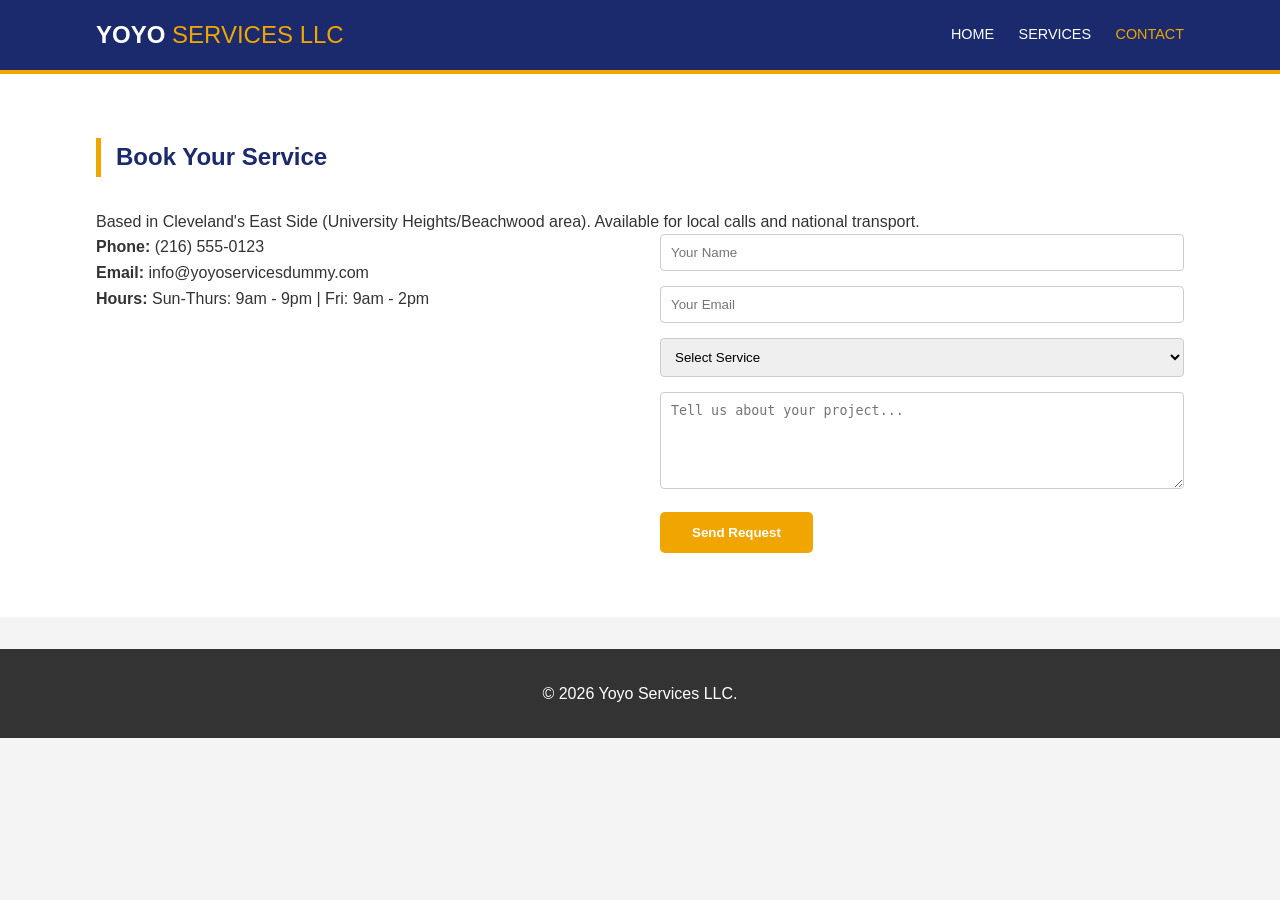
==== contact.html @ 8c4ea5ae "Added HTML pages + css file" ====
<!DOCTYPE html>
<html lang="en">
<head>
    <meta charset="UTF-8">
    <meta name="viewport" content="width=device-width, initial-scale=1.0">
    <title>Contact Us | Yoyo Services LLC</title>
    <link rel="stylesheet" href="style.css">
</head>
<body>
    <nav>
        <div class="container">
            <h1 class="logo">YOYO <span>SERVICES LLC</span></h1>
            <ul class="nav-links">
                <li><a href="index.html">Home</a></li>
                <li><a href="services.html">Services</a></li>
                <li><a href="contact.html" class="active">Contact</a></li>
            </ul>
        </div>
    </nav>

    <section class="content-section">
        <div class="container">
            <h2>Book Your Service</h2>
            <p>Based in Cleveland's East Side (University Heights/Beachwood area). Available for local calls and national transport.</p>
            
            <div class="contact-grid">
                <div class="contact-info">
                    <p><strong><i class="fas fa-phone"></i> Phone:</strong> (216) 555-0123</p>
                    <p><strong><i class="fas fa-envelope"></i> Email:</strong> info@yoyoservicesdummy.com</p>
                    <p><strong><i class="fas fa-clock"></i> Hours:</strong> Sun-Thurs: 9am - 9pm | Fri: 9am - 2pm</p>
                </div>
                <form class="contact-form">
                    <input type="text" placeholder="Your Name" required>
                    <input type="email" placeholder="Your Email" required>
                    <select>
                        <option>Select Service</option>
                        <option>Moving (Local)</option>
                        <option>Moving (Long Distance)</option>
                        <option>Handyman/Repair</option>
                        <option>Sukkah Service</option>
                    </select>
                    <textarea placeholder="Tell us about your project..." rows="5"></textarea>
                    <button type="submit" class="btn">Send Request</button>
                </form>
            </div>
        </div>
    </section>

    <footer>
        <p>&copy; 2026 Yoyo Services LLC.</p>
    </footer>
</body>
</html>
---- style.css ----
/* General Reset */
* {
    margin: 0;
    padding: 0;
    box-sizing: border-box;
}

body {
    font-family: 'Segoe UI', Tahoma, Geneva, Verdana, sans-serif;
    line-height: 1.6;
    color: #333;
    background-color: #f4f4f4;
}

.container {
    width: 85%;
    max-width: 1100px;
    margin: auto;
    overflow: hidden;
}

/* Navigation */
nav {
    background: #1a2a6c; /* Deep Navy */
    color: #fff;
    padding: 1rem 0;
    border-bottom: 4px solid #f0a500; /* Safety Orange */
}

nav .logo {
    float: left;
    font-size: 1.5rem;
}

nav .logo span {
    color: #f0a500;
    font-weight: 300;
}

nav .nav-links {
    float: right;
    list-style: none;
    margin-top: 5px;
}

nav .nav-links li {
    display: inline;
    margin-left: 20px;
}

nav .nav-links a {
    color: #fff;
    text-decoration: none;
    text-transform: uppercase;
    font-size: 0.9rem;
}

nav .nav-links a.active, nav .nav-links a:hover {
    color: #f0a500;
}

/* Hero Section */
.hero {
    background: linear-gradient(rgba(26, 42, 108, 0.8), rgba(26, 42, 108, 0.8)), 
                url('https://images.unsplash.com/photo-1586528116311-ad8dd3c8310d?auto=format&fit=crop&w=1350&q=80');
    background-size: cover;
    background-position: center;
    height: 60vh;
    color: #fff;
    display: flex;
    flex-direction: column;
    justify-content: center;
    text-align: center;
}

.hero h2 {
    font-size: 3rem;
    margin-bottom: 1rem;
}

.hero p {
    font-size: 1.2rem;
    margin-bottom: 2rem;
}

.btn {
    display: inline-block;
    background: #f0a500;
    color: #fff;
    padding: 0.8rem 2rem;
    text-decoration: none;
    border-radius: 5px;
    font-weight: bold;
    border: none;
    cursor: pointer;
}

.btn:hover {
    background: #d48400;
}

/* Overview Cards */
.overview {
    padding: 3rem 0;
}

.grid {
    display: grid;
    grid-template-columns: repeat(auto-fit, minmax(250px, 1fr));
    gap: 20px;
}

.card {
    background: #fff;
    padding: 2rem;
    text-align: center;
    border-radius: 8px;
    box-shadow: 0 4px 6px rgba(0,0,0,0.1);
}

.card i {
    font-size: 2.5rem;
    color: #1a2a6c;
    margin-bottom: 1rem;
}

/* Content Sections */
.content-section {
    padding: 4rem 0;
    background: #fff;
}

.content-section h2 {
    margin-bottom: 2rem;
    color: #1a2a6c;
    border-left: 5px solid #f0a500;
    padding-left: 15px;
}

.service-list {
    display: grid;
    grid-template-columns: 1fr 1fr;
    gap: 30px;
}

.service-cat h3 {
    color: #f0a500;
    margin-bottom: 10px;
}

.service-cat ul {
    list-style: none;
}

.service-cat ul li {
    padding: 8px 0;
    border-bottom: 1px solid #eee;
}

/* Contact Form */
.contact-grid {
    display: grid;
    grid-template-columns: 1fr 1fr;
    gap: 40px;
}

.contact-form input, .contact-form select, .contact-form textarea {
    width: 100%;
    padding: 10px;
    margin-bottom: 15px;
    border: 1px solid #ccc;
    border-radius: 4px;
}

/* Footer */
footer {
    background: #333;
    color: #fff;
    text-align: center;
    padding: 2rem 0;
    margin-top: 2rem;
}

/* Responsive */
@media(max-width: 768px) {
    nav .logo, nav .nav-links {
        float: none;
        text-align: center;
        display: block;
    }
    .service-list, .contact-grid {
        grid-template-columns: 1fr;
    }
    .hero h2 {
        font-size: 2rem;
    }
}
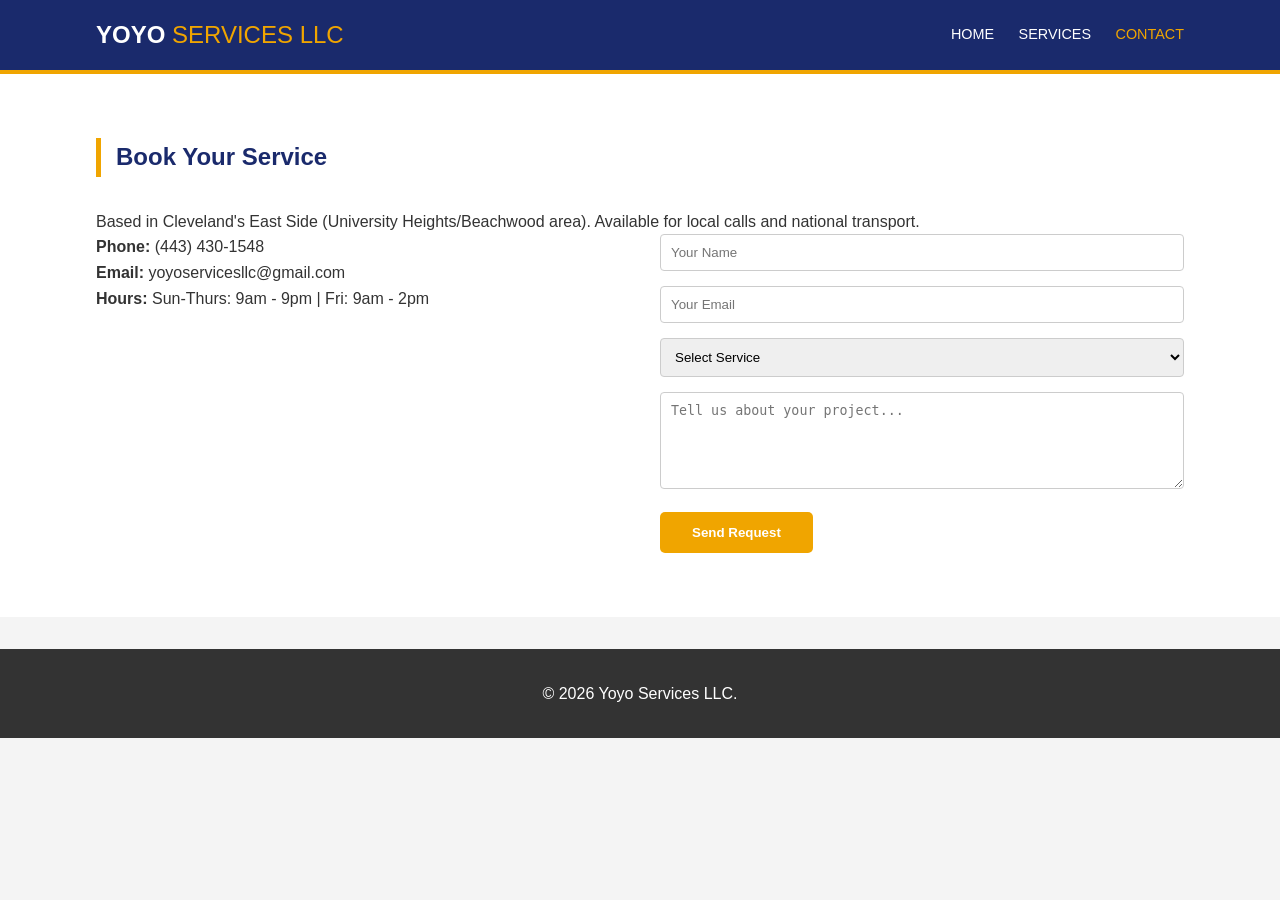
==== commit 2779102e: "Update contact.html added real phone and email" ====
--- a/contact.html
+++ b/contact.html
@@ -25,8 +25,8 @@
             
             <div class="contact-grid">
                 <div class="contact-info">
-                    <p><strong><i class="fas fa-phone"></i> Phone:</strong> (216) 555-0123</p>
-                    <p><strong><i class="fas fa-envelope"></i> Email:</strong> info@yoyoservicesdummy.com</p>
+                    <p><strong><i class="fas fa-phone"></i> Phone:</strong> (443) 430-1548</p>
+                    <p><strong><i class="fas fa-envelope"></i> Email:</strong>  yoyoservicesllc@gmail.com</p>
                     <p><strong><i class="fas fa-clock"></i> Hours:</strong> Sun-Thurs: 9am - 9pm | Fri: 9am - 2pm</p>
                 </div>
                 <form class="contact-form">
@@ -50,4 +50,4 @@
         <p>&copy; 2026 Yoyo Services LLC.</p>
     </footer>
 </body>
-</html>+</html>
